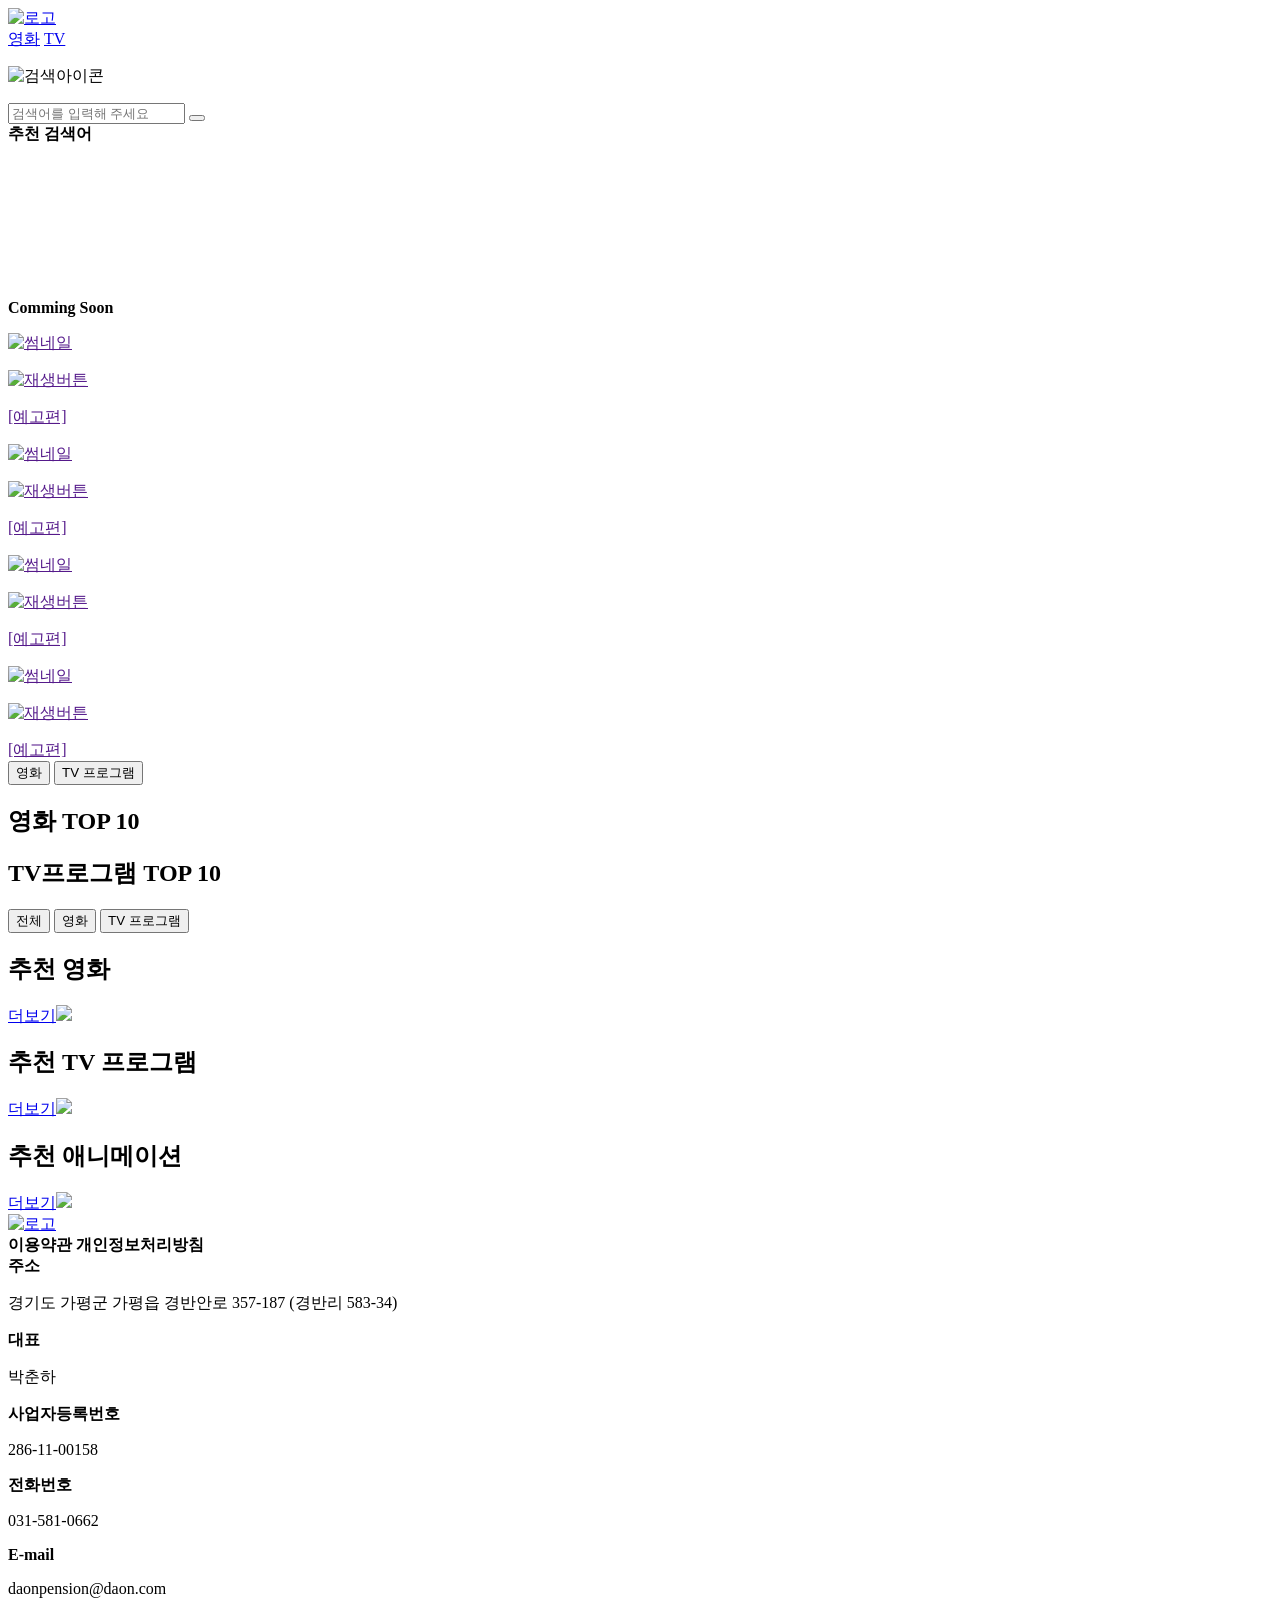
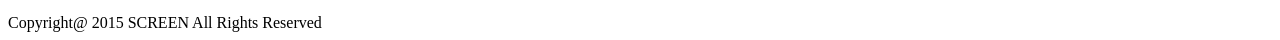
==== index.html @ 6e9cb9f5 "안되면 집에간다" ====
<!DOCTYPE html>
<html lang="en">

<head>
    <meta charset="UTF-8">
    <meta name="viewport" content="width=device-width, initial-scale=1.0">
    <title>Document</title>
    <link rel="stylesheet" href="/screen/css/index.css">
    <link rel="stylesheet" href="/screen/css/page/popup-recommendList.css">
    <link rel="stylesheet" href="/screen/css/page/popup-filmography.css">
    <script src="https://ajax.googleapis.com/ajax/libs/jquery/3.7.1/jquery.min.js"></script>
    <script defer src="/screen/javascript/common.js"></script>
    <script defer src="/screen/javascript/index.js"></script>
    <script src="/screen/javascript/popup-recommendList.js"></script>
</head>

<body>
    <header>
        <div class="header-box">
            <div class="header-left">
                <a class="logo" href="/screen/index.html"><img src="/screen/image/logo-screen.svg" alt="로고"></a>
                <nav>
                    <a href="/screen/pages/sub-list.html?type=movie">영화</a>
                    <a href="/screen/pages/sub-list.html?type=tv">TV</a>
                </nav>
            </div>

            <p class="header-icon"><img src="/screen/image/ic_search.svg" alt="검색아이콘"></p>
        </div>

        <div class="header-search">
            <form class="header-search-box" action="/screen/pages/sub-search.html">
                <input type="text" placeholder="검색어를 입력해 주세요" name="keyword">
                <button></button>
            </form>
            <div class="recommend">
                <b>추천 검색어</b>
                <div></div>
            </div>
        </div>
    </header>
    
    <main>
        <div class="main-top">
            <div class="video-wrap">
                <iframe name="video" src="" frameborder="0" allow="autoplay; encrypted-media;"></iframe>
            </div>
            
            <div class="dark-overlay"></div>

            <div class="upcoming">
                <b>Comming Soon</b>

                <div class="video">
                    <a href="" target="video">
                        <p class="thumb"><img src="" alt="썸네일"></p>
                        <p class="btn"><img src="/screen/image/ic_startBtn.svg" alt="재생버튼"></p>
                        <div class="idx-text">
                            <span>[예고편]</span>
                            <b class="name"></b>
                        </div>
                    </a>
                    <a href="" target="video">
                        <p class="thumb"><img src="" alt="썸네일"></p>
                        <p class="btn"><img src="/screen/image/ic_startBtn.svg" alt="재생버튼"></p>
                        <div class="idx-text">
                            <span>[예고편]</span>
                            <b class="name"></b>
                        </div>
                    </a>
                    <a href="" target="video">
                        <p class="thumb"><img src="" alt="썸네일"></p>
                        <p class="btn"><img src="/screen/image/ic_startBtn.svg" alt="재생버튼"></p>
                        <div class="idx-text">
                            <span>[예고편]</span>
                            <b class="name"></b>
                        </div>
                    </a>
                    <a href="" target="video">
                        <p class="thumb"><img src="" alt="썸네일"></p>
                        <p class="btn"><img src="/screen/image/ic_startBtn.svg" alt="재생버튼"></p>
                        <div class="idx-text">
                            <span>[예고편]</span>
                            <b class="name"></b>
                        </div>
                    </a>
                </div>
            </div>
        </div>

        <!-- ========== top10 탭 ========== -->
        <div class="top-tab tab">
            <button class="active">영화</button>
            <button>TV 프로그램</button>
        </div>

        <section>
            <article class="top-movies top-contents active">
                <h2>영화 TOP 10</h2>
                <div class="top10 wrapper"></div>
            </article>

            <article class="top-tv top-contents">
                <h2>TV프로그램 TOP 10</h2>
                <div class="top10 wrapper"></div>
            </article>
        </section>

        <!-- ========== 추천 탭 ========== -->
        <div class="recommend-tab tab">
            <button class="active">전체</button>
            <button>영화</button>
            <button>TV 프로그램</button>
        </div>

        <section class="recommend-all recommend-contents active">
            <article>
                <div class="title">
                    <h2>추천 영화</h2>
                    <a class="more" href="movie" data-name="추천 영화">더보기<img src="/screen/image/ic_right.svg"></a>
                </div>
                <div class="swiper wrapper mov"></div>
            </article>
            <article>
                <div class="title">
                    <h2>추천 TV 프로그램</h2>
                    <a class="more" href="tv" data-name="추천 TV 프로그램">더보기<img src="/screen/image/ic_right.svg"></a>
                </div>
                <div class="swiper wrapper tvpro"></div>
            </article>
            <article>
                <div class="title">
                    <h2>추천 애니메이션</h2>
                    <a class="more" href="tv" data-name="추천 애니메이션">더보기<img src="/screen/image/ic_right.svg"></a>
                </div>
                <div class="swiper wrapper animation"></div>
            </article>
        </section>

        <section class="recommend-movies recommend-contents"></section>

        <section class="recommend-tv recommend-contents"></section>
    </main>

    <footer>
        <div class="footer-box">
            <div class="footer-text">
                <a class="logo" href="#"><img src="/screen/image/logo-screen.svg" alt="로고"></a>
                <div>
                    <b class="contour">이용약관</b>
                    <b>개인정보처리방침</b>
                </div>
            </div>

            <div class="footer-text">
                <div>
                    <b>주소</b>
                    <p>경기도 가평군 가평읍 경반안로 357-187 (경반리 583-34)</p>
                </div>
                <div>
                    <b>대표</b>
                    <p>박춘하</p>
                </div>
                <div>
                    <b>사업자등록번호</b>
                    <p>286-11-00158</p>
                </div>
            </div>

            <div class="footer-text">
                <div>
                    <b>전화번호</b>
                    <p>031-581-0662</p>
                </div>
                <div>
                    <b>E-mail</b>
                    <p>daonpension@daon.com</p>
                </div>
            </div>

            <div>
                Copyright@ 2015 SCREEN All Rights Reserved
            </div>
        </div>
    </footer>

</body>

</html>
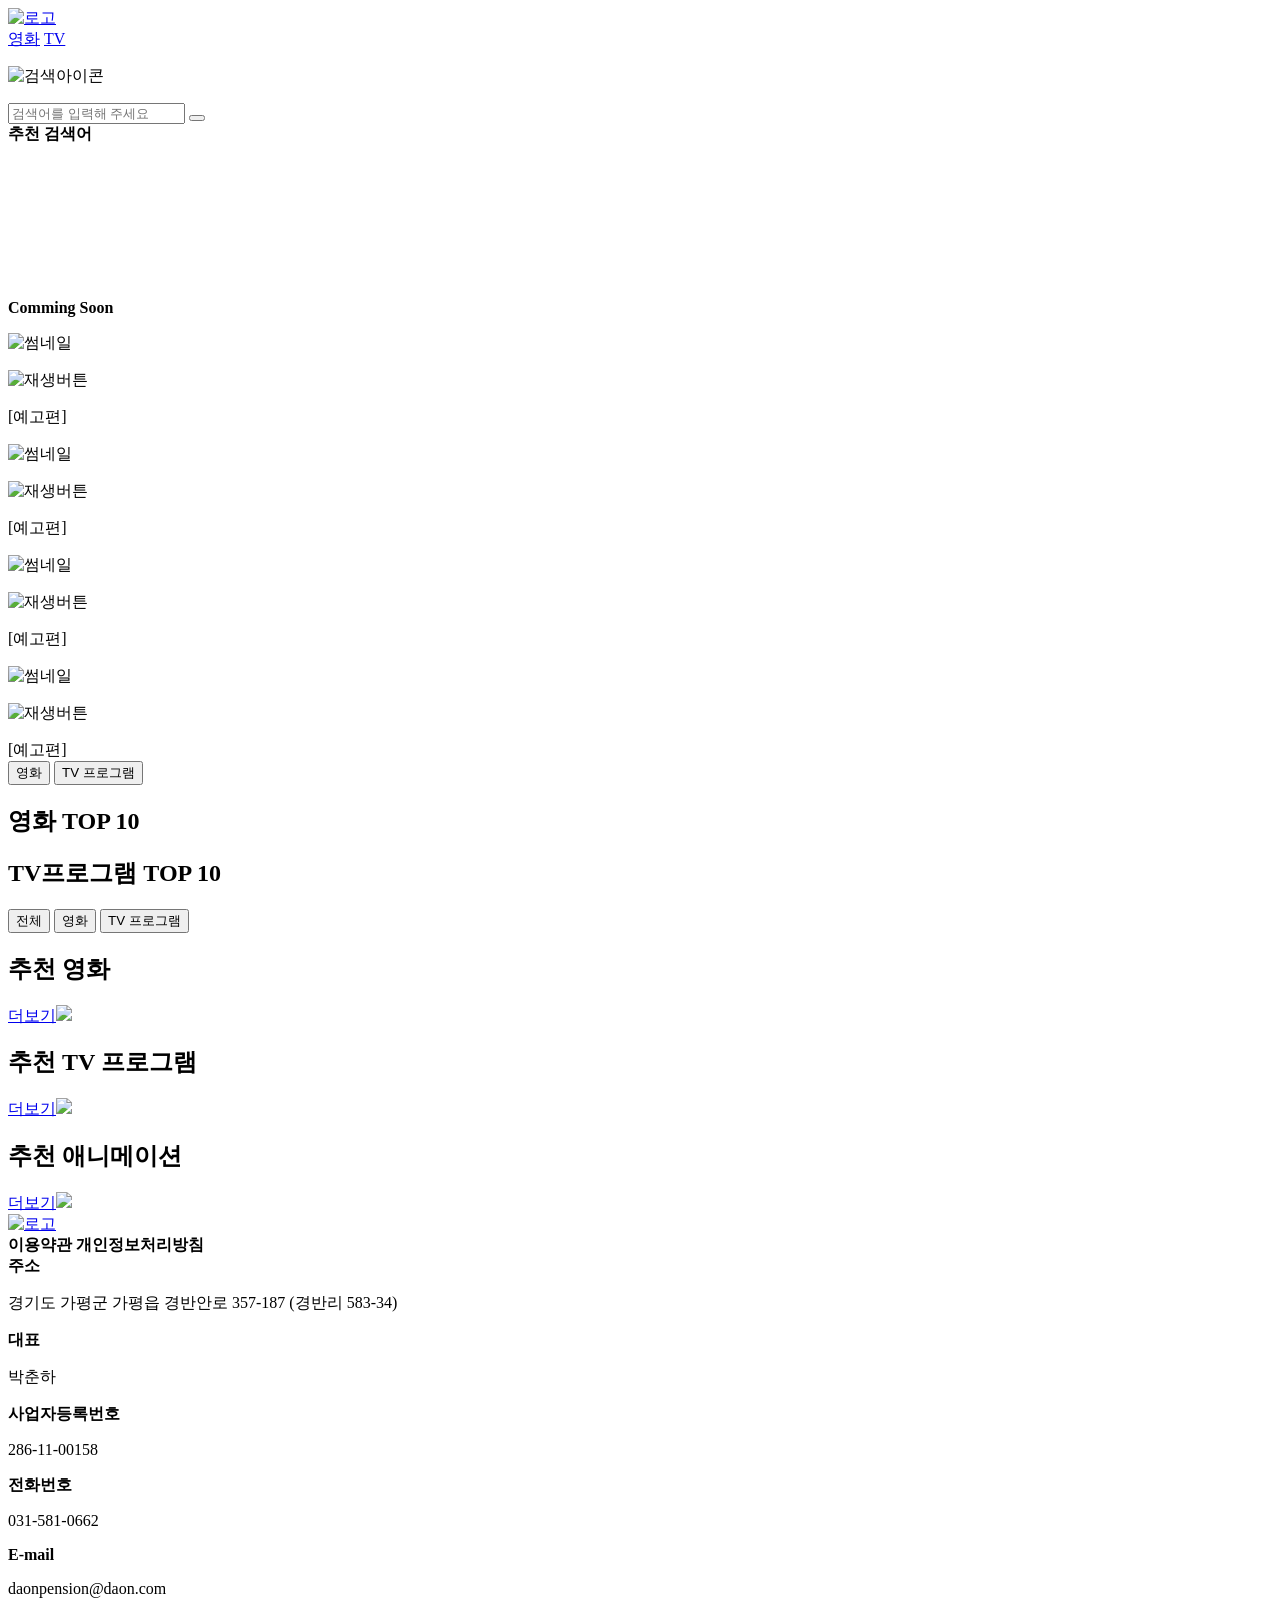
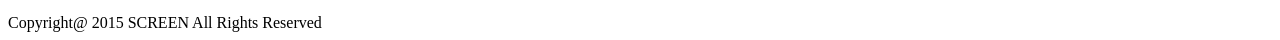
==== commit 4949f7a5: "2026-03-04 최종 완성" ====
--- a/index.html
+++ b/index.html
@@ -5,6 +5,7 @@
     <meta charset="UTF-8">
     <meta name="viewport" content="width=device-width, initial-scale=1.0">
     <title>Document</title>
+    <link rel="stylesheet" as="style" crossorigin href="https://cdn.jsdelivr.net/gh/orioncactus/pretendard/dist/web/static/pretendard.css" />
     <link rel="stylesheet" href="/screen/css/index.css">
     <link rel="stylesheet" href="/screen/css/page/popup-recommendList.css">
     <link rel="stylesheet" href="/screen/css/page/popup-filmography.css">
@@ -40,6 +41,13 @@
         </div>
     </header>
     
+    <!-- 커서 -->
+    <div class="cursor">
+        <div class="cursor-text">
+            <span></span>
+        </div>
+    </div>
+
     <main>
         <div class="main-top">
             <div class="video-wrap">
@@ -52,33 +60,49 @@
                 <b>Comming Soon</b>
 
                 <div class="video">
-                    <a href="" target="video">
-                        <p class="thumb"><img src="" alt="썸네일"></p>
-                        <p class="btn"><img src="/screen/image/ic_startBtn.svg" alt="재생버튼"></p>
-                        <div class="idx-text">
-                            <span>[예고편]</span>
-                            <b class="name"></b>
-                        </div>
-                    </a>
-                    <a href="" target="video">
-                        <p class="thumb"><img src="" alt="썸네일"></p>
-                        <p class="btn"><img src="/screen/image/ic_startBtn.svg" alt="재생버튼"></p>
-                        <div class="idx-text">
-                            <span>[예고편]</span>
-                            <b class="name"></b>
-                        </div>
-                    </a>
-                    <a href="" target="video">
-                        <p class="thumb"><img src="" alt="썸네일"></p>
-                        <p class="btn"><img src="/screen/image/ic_startBtn.svg" alt="재생버튼"></p>
-                        <div class="idx-text">
-                            <span>[예고편]</span>
-                            <b class="name"></b>
-                        </div>
-                    </a>
-                    <a href="" target="video">
-                        <p class="thumb"><img src="" alt="썸네일"></p>
-                        <p class="btn"><img src="/screen/image/ic_startBtn.svg" alt="재생버튼"></p>
+                    <a class="click-area" target="video" draggable="false">
+                        <p class="thumb">
+                            <img src="" alt="썸네일" draggable="false">
+                        </p>
+                        <p class="btn">
+                            <img src="/screen/image/ic_startBtn.svg" alt="재생버튼" draggable="false">
+                        </p>
+                        <div class="idx-text">
+                            <span>[예고편]</span>
+                            <b class="name"></b>
+                        </div>
+                    </a>
+                    <a class="click-area" target="video" draggable="false">
+                        <p class="thumb">
+                            <img src="" alt="썸네일" draggable="false">
+                        </p>
+                        <p class="btn">
+                            <img src="/screen/image/ic_startBtn.svg" alt="재생버튼" draggable="false">
+                        </p>
+                        <div class="idx-text">
+                            <span>[예고편]</span>
+                            <b class="name"></b>
+                        </div>
+                    </a>
+                    <a class="click-area" target="video" draggable="false">
+                        <p class="thumb">
+                            <img src="" alt="썸네일" draggable="false">
+                        </p>
+                        <p class="btn">
+                            <img src="/screen/image/ic_startBtn.svg" alt="재생버튼" draggable="false">
+                        </p>
+                        <div class="idx-text">
+                            <span>[예고편]</span>
+                            <b class="name"></b>
+                        </div>
+                    </a>
+                    <a class="click-area" target="video" draggable="false">
+                        <p class="thumb">
+                            <img src="" alt="썸네일" draggable="false">
+                        </p>
+                        <p class="btn">
+                            <img src="/screen/image/ic_startBtn.svg" alt="재생버튼" draggable="false">
+                        </p>
                         <div class="idx-text">
                             <span>[예고편]</span>
                             <b class="name"></b>
@@ -97,12 +121,12 @@
         <section>
             <article class="top-movies top-contents active">
                 <h2>영화 TOP 10</h2>
-                <div class="top10 wrapper"></div>
+                <div class="top10 wrapper drag-area"></div>
             </article>
 
             <article class="top-tv top-contents">
                 <h2>TV프로그램 TOP 10</h2>
-                <div class="top10 wrapper"></div>
+                <div class="top10 wrapper drag-area"></div>
             </article>
         </section>
 
@@ -119,21 +143,21 @@
                     <h2>추천 영화</h2>
                     <a class="more" href="movie" data-name="추천 영화">더보기<img src="/screen/image/ic_right.svg"></a>
                 </div>
-                <div class="swiper wrapper mov"></div>
+                <div class="swiper wrapper mov drag-area"></div>
             </article>
             <article>
                 <div class="title">
                     <h2>추천 TV 프로그램</h2>
                     <a class="more" href="tv" data-name="추천 TV 프로그램">더보기<img src="/screen/image/ic_right.svg"></a>
                 </div>
-                <div class="swiper wrapper tvpro"></div>
+                <div class="swiper wrapper tvpro drag-area"></div>
             </article>
             <article>
                 <div class="title">
                     <h2>추천 애니메이션</h2>
                     <a class="more" href="tv" data-name="추천 애니메이션">더보기<img src="/screen/image/ic_right.svg"></a>
                 </div>
-                <div class="swiper wrapper animation"></div>
+                <div class="swiper wrapper animation drag-area"></div>
             </article>
         </section>
 
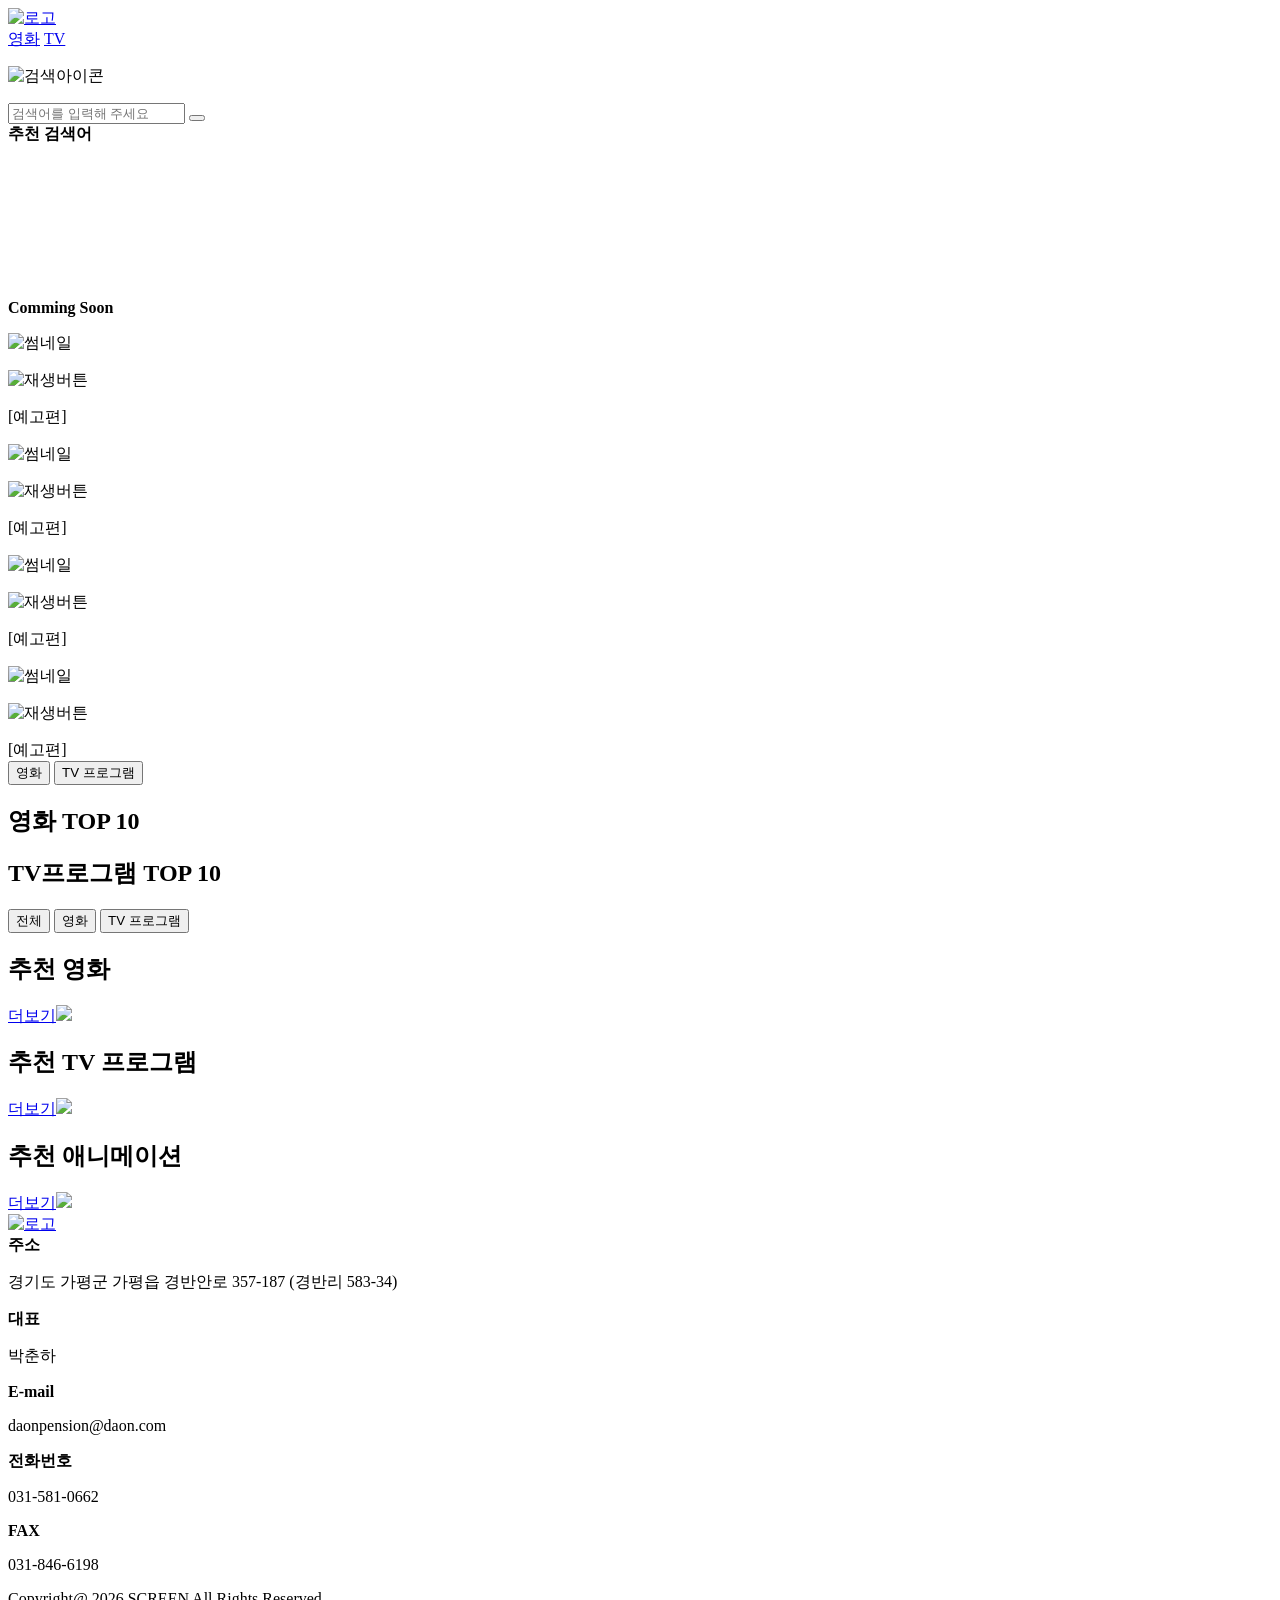
==== commit f8bef68b: "정말로 마지막일까?" ====
--- a/index.html
+++ b/index.html
@@ -5,7 +5,8 @@
     <meta charset="UTF-8">
     <meta name="viewport" content="width=device-width, initial-scale=1.0">
     <title>Document</title>
-    <link rel="stylesheet" as="style" crossorigin href="https://cdn.jsdelivr.net/gh/orioncactus/pretendard/dist/web/static/pretendard.css" />
+    <link rel="stylesheet" as="style" crossorigin
+        href="https://cdn.jsdelivr.net/gh/orioncactus/pretendard/dist/web/static/pretendard.css" />
     <link rel="stylesheet" href="/screen/css/index.css">
     <link rel="stylesheet" href="/screen/css/page/popup-recommendList.css">
     <link rel="stylesheet" href="/screen/css/page/popup-filmography.css">
@@ -21,8 +22,8 @@
             <div class="header-left">
                 <a class="logo" href="/screen/index.html"><img src="/screen/image/logo-screen.svg" alt="로고"></a>
                 <nav>
-                    <a href="/screen/pages/sub-list.html?type=movie">영화</a>
-                    <a href="/screen/pages/sub-list.html?type=tv">TV</a>
+                    <a class="nav-a" href="/screen/pages/sub-list.html?type=movie">영화</a>
+                    <a class="nav-a" href="/screen/pages/sub-list.html?type=tv">TV</a>
                 </nav>
             </div>
 
@@ -30,8 +31,8 @@
         </div>
 
         <div class="header-search">
-            <form class="header-search-box" action="/screen/pages/sub-search.html">
-                <input type="text" placeholder="검색어를 입력해 주세요" name="keyword">
+            <form class="header-search-box" action="/screen/pages/sub-search.html" autocomplete="off">
+                <input type="text" autocomplete="off" placeholder="검색어를 입력해 주세요" name="keyword">
                 <button></button>
             </form>
             <div class="recommend">
@@ -40,7 +41,7 @@
             </div>
         </div>
     </header>
-    
+
     <!-- 커서 -->
     <div class="cursor">
         <div class="cursor-text">
@@ -53,7 +54,7 @@
             <div class="video-wrap">
                 <iframe name="video" src="" frameborder="0" allow="autoplay; encrypted-media;"></iframe>
             </div>
-            
+
             <div class="dark-overlay"></div>
 
             <div class="upcoming">
@@ -139,21 +140,21 @@
 
         <section class="recommend-all recommend-contents active">
             <article>
-                <div class="title">
+                <div class="main-title">
                     <h2>추천 영화</h2>
                     <a class="more" href="movie" data-name="추천 영화">더보기<img src="/screen/image/ic_right.svg"></a>
                 </div>
                 <div class="swiper wrapper mov drag-area"></div>
             </article>
             <article>
-                <div class="title">
+                <div class="main-title">
                     <h2>추천 TV 프로그램</h2>
                     <a class="more" href="tv" data-name="추천 TV 프로그램">더보기<img src="/screen/image/ic_right.svg"></a>
                 </div>
                 <div class="swiper wrapper tvpro drag-area"></div>
             </article>
             <article>
-                <div class="title">
+                <div class="main-title">
                     <h2>추천 애니메이션</h2>
                     <a class="more" href="tv" data-name="추천 애니메이션">더보기<img src="/screen/image/ic_right.svg"></a>
                 </div>
@@ -169,11 +170,9 @@
     <footer>
         <div class="footer-box">
             <div class="footer-text">
-                <a class="logo" href="#"><img src="/screen/image/logo-screen.svg" alt="로고"></a>
-                <div>
-                    <b class="contour">이용약관</b>
-                    <b>개인정보처리방침</b>
-                </div>
+                <a class="logo" href="#" draggable="false"><img draggable="false" src="/screen/image/logo-screen.svg"
+                        alt="로고"></a>
+
             </div>
 
             <div class="footer-text">
@@ -186,8 +185,8 @@
                     <p>박춘하</p>
                 </div>
                 <div>
-                    <b>사업자등록번호</b>
-                    <p>286-11-00158</p>
+                    <b>E-mail</b>
+                    <p>daonpension@daon.com</p>
                 </div>
             </div>
 
@@ -197,17 +196,16 @@
                     <p>031-581-0662</p>
                 </div>
                 <div>
-                    <b>E-mail</b>
-                    <p>daonpension@daon.com</p>
+                    <b>FAX</b>
+                    <p>031-846-6198</p>
                 </div>
             </div>
 
             <div>
-                Copyright@ 2015 SCREEN All Rights Reserved
+                Copyright@ 2026 SCREEN All Rights Reserved
             </div>
         </div>
     </footer>
-
 </body>
 
-</html>
+</html>
